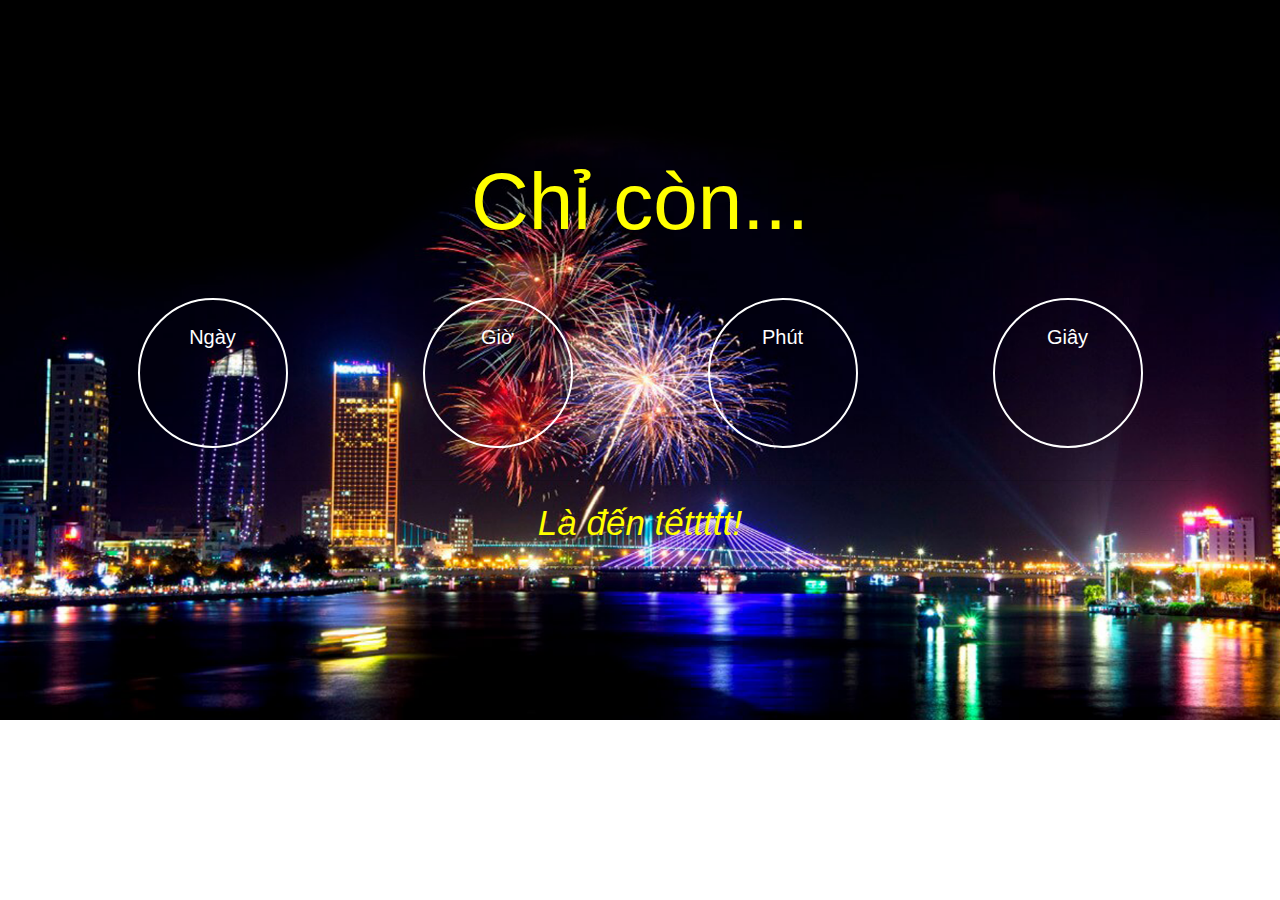
==== baiviet/DNNT/index.html @ 048640ef "devtuanca" ====
<!DOCTYPE html>
<html>
<meta charset="utf-8">
<meta name="viewport" content="width=device-width, initial-scale=1, shrink-to-fit=no">
<link rel="stylesheet" href="https://stackpath.bootstrapcdn.com/bootstrap/4.4.1/css/bootstrap.min.css"
    integrity="sha384-Vkoo8x4CGsO3+Hhxv8T/Q5PaXtkKtu6ug5TOeNV6gBiFeWPGFN9MuhOf23Q9Ifjh" crossorigin="anonymous">
<link rel="stylesheet" href="css/style.css">
<title>Tuấn Ca|Happy New Year 2021</title>
<link href="img/icontansuu.png" rel="shortcut icon" type="">
<link rel="stylesheet" href="css/style.css">
<link rel="stylesheet" href="css/reponsite.css">
<style>
 
</style>
<body>
    <div class="bgimg">


        <div class="container">
            <div>
                <h1 class="text-center">Chỉ còn...</h1>
                <br />

            </div>

            <div class="row">
                <div class="col l-3 m-3 sm-3 ">
                    <div class="item">
                        <div class="number" id="ngay"></div>
                        <div class="title">Ngày</div>
                    </div>
                </div>

                <div class="col l-3 m-3">
                    <div class="item">
                        <div class="number" id="gio"></div>
                        <div class="title">Giờ</div>
                    </div>
                </div>

                <div class="col l-3 m-3">
                    <div class="item">
                        <div class="number" id="phut"></div>
                        <div class="title">Phút</div>
                    </div>
                </div>

                <div class="col l-3 m-3">
                    <div class="item">
                        <div class="number" id="giay"></div>
                        <div class="title">Giây</div>
                    </div>
                </div>

            </div>
            <hr>

            <div class="text-center">
                <p class="slogan">Là đến tếttttt!</p>
            </div>
        </div>

    </div>

    <script>
        // Set the date we're counting down to
        var countDownDate = new Date("Feb 12, 2021 0:0:0").getTime();

        // Update the count down every 1 second
        var countdownfunction = setInterval(function () {

            // Get todays date and time
            var now = new Date().getTime();

            // Find the distance between now an the count down date
            var distance = countDownDate - now;

            // Time calculations for days, hours, minutes and seconds
            var days = Math.floor(distance / (1000 * 60 * 60 * 24));
            var hours = Math.floor((distance % (1000 * 60 * 60 * 24)) / (1000 * 60 * 60));
            var minutes = Math.floor((distance % (1000 * 60 * 60)) / (1000 * 60));
            var seconds = Math.floor((distance % (1000 * 60)) / 1000);


            document.getElementById("ngay").innerHTML = days;
            document.getElementById("gio").innerHTML = hours;
            document.getElementById("phut").innerHTML = minutes;
            document.getElementById("giay").innerHTML = seconds;

            // If the count down is over, write some text
            if (distance < 0) {
                clearInterval(countdownfunction);
                document.getElementById("demo").innerHTML = "EXPIRED";
            }
        }, 1000);
    </script>

</body>
<audio autoplay Loop>
    <source src="audio/nhacxuan.mp3" type="audio/mpeg">
</audio>
</html>
---- baiviet/DNNT/css/style.css ----
*{
    padding: 0;
    margin: 0;
}
body{
  background-image: url(/baiviet/DNNT/img/nen.png);
  background-repeat: no-repeat;
  background-size: cover;
}
 .bgimg{
   height: 80vh;
   display: flex;
   align-items: center;
 }

 .item {
     margin: auto;
    text-align: center;
    color: white;
    font-size: 20px;
    border: 2px solid;
    border-radius: 50%;
    width: 150px;
    height: 150px;
    padding: 22px 15px;

 }
.item .number{
    font-size: 50px;
}
.title {
}


h1.text-center {
    color: yellow;
    font-size: 80px;
}

.slogan {
    font-size: 35px;
    color: yellow;
    font-style: italic;
}
---- baiviet/DNNT/css/style.css ----
*{
    padding: 0;
    margin: 0;
}
body{
  background-image: url(/baiviet/DNNT/img/nen.png);
  background-repeat: no-repeat;
  background-size: cover;
}
 .bgimg{
   height: 80vh;
   display: flex;
   align-items: center;
 }

 .item {
     margin: auto;
    text-align: center;
    color: white;
    font-size: 20px;
    border: 2px solid;
    border-radius: 50%;
    width: 150px;
    height: 150px;
    padding: 22px 15px;

 }
.item .number{
    font-size: 50px;
}
.title {
}


h1.text-center {
    color: yellow;
    font-size: 80px;
}

.slogan {
    font-size: 35px;
    color: yellow;
    font-style: italic;
}
---- baiviet/DNNT/css/reponsite.css ----
@media (max-width: 575.98px) { 
body{
  background-image: none;
   background: black;

}
}
@media (min-width: 576px) and (max-width: 767.98px) { 
body{
  background-image: none;
     background: black;
}
 }
@media (min-width: 768px) and (max-width: 991.98px) { 
body{
  background-image: none;
     background: black;
}
 }
@media (min-width: 992px) and (max-width: 1199.98px) { 
body{
  background-image: none;
     background: black;
}
 }
@media (min-width: 1200px) { 
body{
}
 }
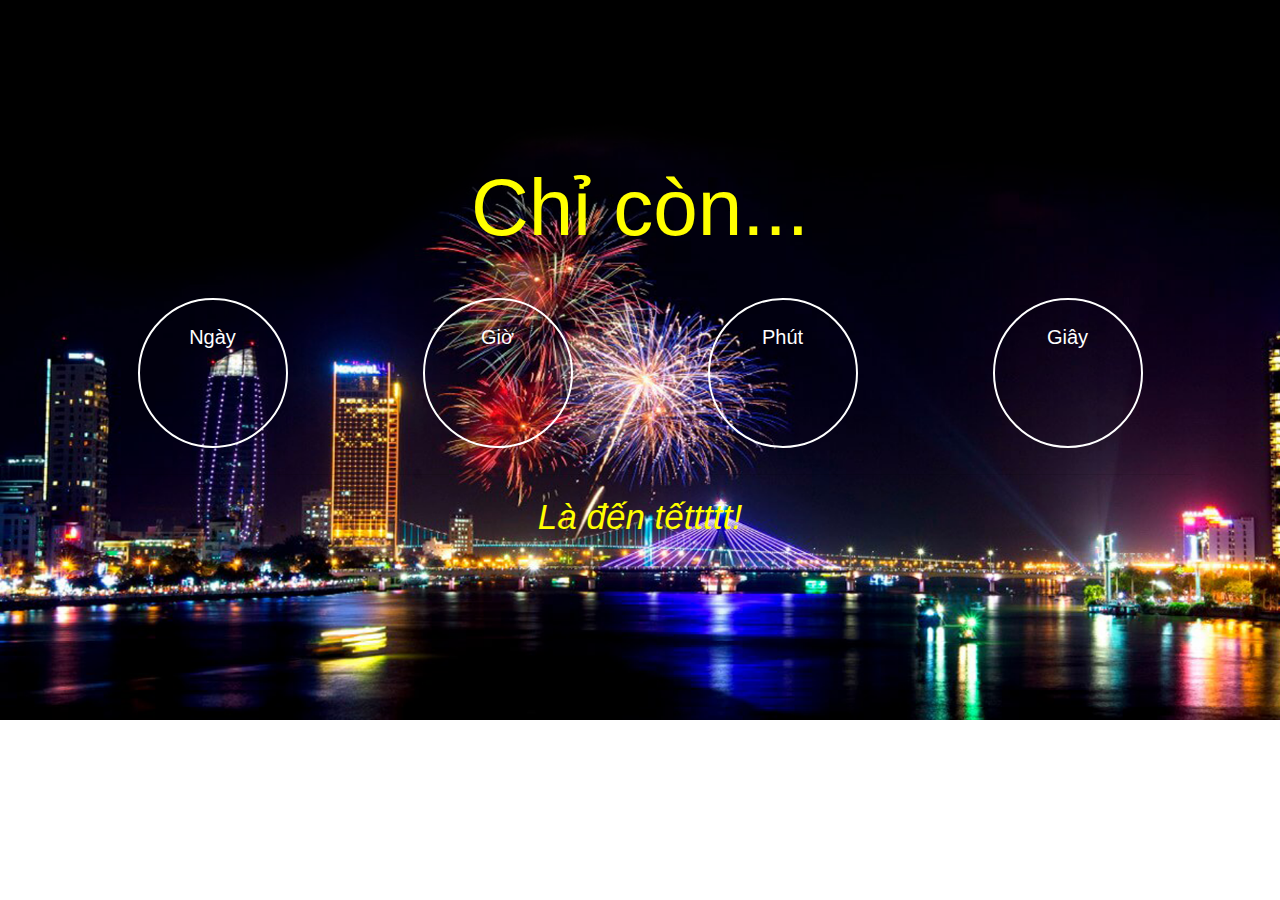
==== commit 9a7a8b11: "tuanca" ====
--- a/baiviet/DNNT/index.html
+++ b/baiviet/DNNT/index.html
@@ -14,8 +14,6 @@
 </style>
 <body>
     <div class="bgimg">
-
-
         <div class="container">
             <div>
                 <h1 class="text-center">Chỉ còn...</h1>
@@ -24,28 +22,28 @@
             </div>
 
             <div class="row">
-                <div class="col l-3 m-3 sm-3 ">
+                <div class=" thoigian " >
                     <div class="item">
                         <div class="number" id="ngay"></div>
                         <div class="title">Ngày</div>
                     </div>
                 </div>
 
-                <div class="col l-3 m-3">
+                <div class="thoigian " >
                     <div class="item">
                         <div class="number" id="gio"></div>
                         <div class="title">Giờ</div>
                     </div>
                 </div>
 
-                <div class="col l-3 m-3">
+                <div class="thoigian " >
                     <div class="item">
                         <div class="number" id="phut"></div>
                         <div class="title">Phút</div>
                     </div>
                 </div>
 
-                <div class="col l-3 m-3">
+                <div class=" thoigian" >
                     <div class="item">
                         <div class="number" id="giay"></div>
                         <div class="title">Giây</div>
--- a/baiviet/DNNT/css/style.css
+++ b/baiviet/DNNT/css/style.css
@@ -30,8 +30,6 @@
 }
 .title {
 }
-
-
 h1.text-center {
     color: yellow;
     font-size: 80px;
@@ -41,4 +39,8 @@
     font-size: 35px;
     color: yellow;
     font-style: italic;
+}
+.thoigian{
+   margin: auto; 
+   padding: 10px; 
 }--- a/baiviet/DNNT/css/style.css
+++ b/baiviet/DNNT/css/style.css
@@ -30,8 +30,6 @@
 }
 .title {
 }
-
-
 h1.text-center {
     color: yellow;
     font-size: 80px;
@@ -41,4 +39,8 @@
     font-size: 35px;
     color: yellow;
     font-style: italic;
+}
+.thoigian{
+   margin: auto; 
+   padding: 10px; 
 }--- a/baiviet/DNNT/css/reponsite.css
+++ b/baiviet/DNNT/css/reponsite.css
@@ -1,9 +1,37 @@
 
-@media (max-width: 575.98px) { 
+@media (max-width: 369.9px){
 body{
   background-image: none;
-   background: black;
+   background: rgb(0, 0, 0);
+   
+}
+body p{
+  
+}
+.item .number {
+    font-size: 40px;
+}
+.item {
+  width: 130px;
+  height: 130px;
+}
+h1.text-center {
+    color: yellow;
+    font-size: 35px;
+    margin: -25px 11px;
+}
+.bgimg{
+  margin-top: 60px;
+}
+}
+@media(min-width: 370px) and (max-width: 575.98px) { 
+body{
+  background-image: none;
+   background: rgb(0, 0, 0);
 
+}
+.bgimg{
+  margin-top:50px;
 }
 }
 @media (min-width: 576px) and (max-width: 767.98px) { 
